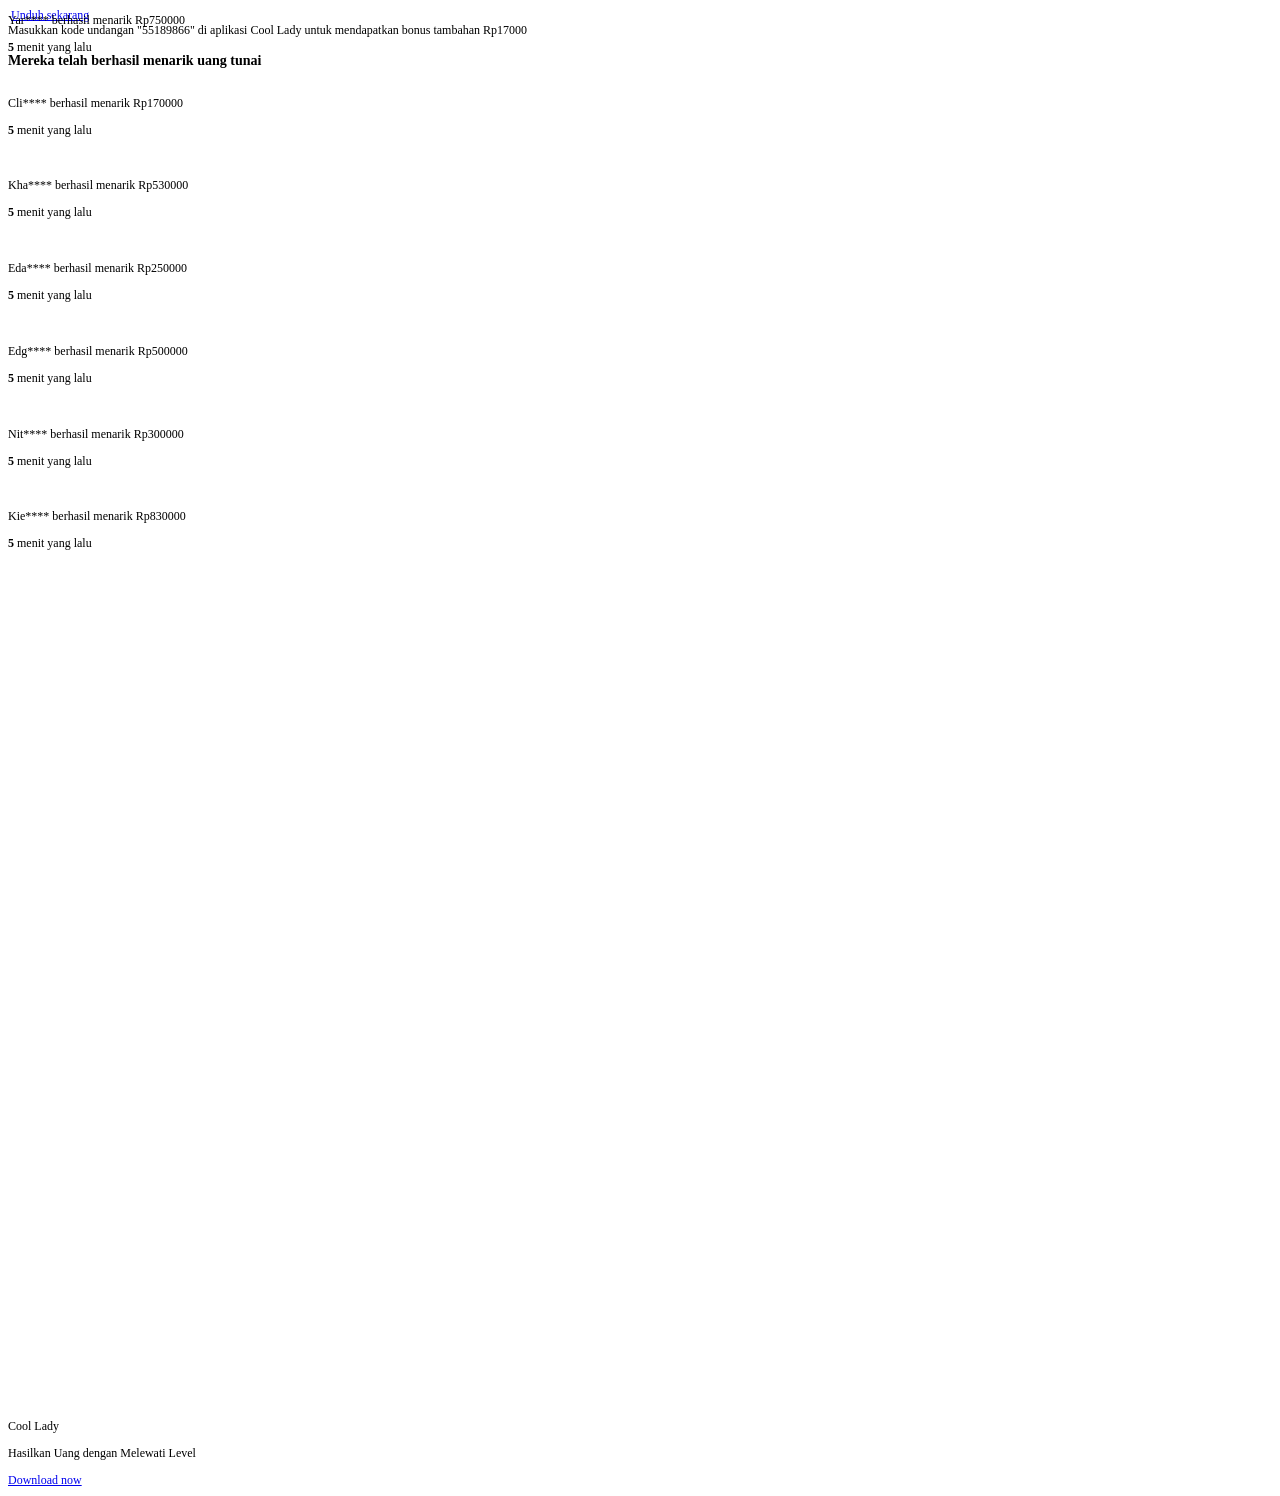
==== index.html @ 5eb3a928 "Create index.html" ====
<html data-dpr="1" class="dark" style="font-size: 36.3px;"><head>
    <meta charset="UTF-8">
    <meta name="viewport" content="width=device-width, initial-scale=1.0, maximum-scale=1.0, user-scalable=0">
    <meta http-equiv="X-UA-Compatible" content="ie=edge">
    <meta name="format-detection" content="telephone=no">
    <meta http-equiv="x-rim-auto-match" content="none">
    <title>Cool Lady</title>

    <script type="text/javascript" src="/assets/js/flexible.js"></script>
    <link rel="stylesheet" href="/assets/css/swiper-bundle.css">
    <link rel="stylesheet" href="/assets/css/style.css">
    <script type="text/javascript" src="/assets/js/jquery.js"></script>
    <script type="text/javascript" src="/assets/js/jq-clipboard.min.js"></script>
    <script type="text/javascript" src="/assets/js/invite_n.js"></script>
    <link rel="shortcut icon" href="/assets/img/logo.png">
    <meta property="og:image" content="https://d3sokuwi29a1t8.cloudfront.net/assets/img/logo1.png">
    <meta property="og:image:type" content="image/png">
    <meta property="og:image:width" content="540">
    <meta property="og:image:height" content="282">
    
    

    <!-- Google tag (gtag.js) -->
    <!--<script async src="/assets/gtag/js?id=G-1239T8dJeYwo"></script>-->
    <script>
        window.dataLayer = window.dataLayer || [];
        function gtag(){dataLayer.push(arguments);}
        gtag('js', new Date());

        gtag('config', 'G-1239T8dJeYwo');
    </script>
<style>
        .green-outline {
            outline: 1px solid #40df40;
        }
        .red-outline {
            outline: 1px solid #ff3737;
        }
    </style></head>

<body style="font-size: 12px;"><mozbar-toolbar data-wxt-shadow-root="" class="dark"><template shadowrootmode="open"><html><head><style>/* WXT Shadow Root Reset */ :host{all:initial !important;}
:host,:host{--background: #ffffff;--foreground: #09090b;--card: #ffffff;--card-foreground: #09090b;--popover: #ffffff;--popover-foreground: #09090b;--primary: #3b82f6;--primary-foreground: #ffffff;--secondary: #f4f4f5;--secondary-foreground: #18181b;--muted: #f4f4f5;--muted-foreground: #52525b;--accent: #f4f4f5;--accent-foreground: #18181b;--destructive: #dc2626;--destructive-foreground: #ffffff;--border: #e4e4e7;--input: #e4e4e7;--ring: #a1a1aa;--radius: .5rem;--radius-xl: calc(var(--radius) + 4px);--radius-lg: var(--radius);--radius-md: calc(var(--radius) - 2px);--radius-sm: calc(var(--radius) - 4px);--chart-1: #3b82f6;--chart-2: #22c55e;--chart-3: #eab308;--chart-4: #ef4444;--chart-5: #a855f7;--sidebar: #fafafa;--sidebar-foreground: #3f3f46;--sidebar-primary: #18181b;--sidebar-primary-foreground: #fafafa;--sidebar-accent: #f4f4f5;--sidebar-accent-foreground: #18181b;--sidebar-border: #e4e4e7;--sidebar-ring: #3b82f6;--color-background: var(--background);--color-foreground: var(--foreground);--color-card: var(--card);--color-card-foreground: var(--card-foreground);--color-popover: var(--popover);--color-popover-foreground: var(--popover-foreground);--color-primary: var(--primary);--color-primary-foreground: var(--primary-foreground);--color-secondary: var(--secondary);--color-secondary-foreground: var(--secondary-foreground);--color-muted: var(--muted);--color-muted-foreground: var(--muted-foreground);--color-accent: var(--accent);--color-accent-foreground: var(--accent-foreground);--color-destructive: var(--destructive);--color-destructive-foreground: var(--destructive-foreground);--color-border: var(--border);--color-input: var(--input);--color-ring: var(--ring);--color-chart-1: var(--chart-1);--color-chart-2: var(--chart-2);--color-chart-3: var(--chart-3);--color-chart-4: var(--chart-4);--color-chart-5: var(--chart-5);--color-sidebar: var(--sidebar);--color-sidebar-foreground: var(--sidebar-foreground);--color-sidebar-primary: var(--sidebar-primary);--color-sidebar-primary-foreground: var(--sidebar-primary-foreground);--color-sidebar-accent: var(--sidebar-accent);--color-sidebar-accent-foreground: var(--sidebar-accent-foreground);--color-sidebar-border: var(--sidebar-border);--color-sidebar-ring: var(--sidebar-ring)}.dark,:host(.dark){--background: #09090b;--foreground: #fafafa;--card: #09090b;--card-foreground: #fafafa;--popover: #09090b;--popover-foreground: #fafafa;--primary: #2563eb;--primary-foreground: #ffffff;--secondary: #27272a;--secondary-foreground: #fafafa;--muted: #18181b;--muted-foreground: #d4d4d8;--accent: #18181b;--accent-foreground: #fafafa;--destructive: #dc2626;--destructive-foreground: #ffffff;--border: #27272a;--input: #27272a;--ring: #52525b;--chart-1: #3b82f6;--chart-2: #22c55e;--chart-3: #eab308;--chart-4: #ef4444;--chart-5: #a855f7;--sidebar: #18181b;--sidebar-foreground: #f4f4f5;--sidebar-primary: #3b82f6;--sidebar-primary-foreground: #ffffff;--sidebar-accent: #27272a;--sidebar-accent-foreground: #f4f4f5;--sidebar-border: #27272a;--sidebar-ring: #3b82f6;--color-background: var(--background);--color-foreground: var(--foreground);--color-card: var(--card);--color-card-foreground: var(--card-foreground);--color-popover: var(--popover);--color-popover-foreground: var(--popover-foreground);--color-primary: var(--primary);--color-primary-foreground: var(--primary-foreground);--color-secondary: var(--secondary);--color-secondary-foreground: var(--secondary-foreground);--color-muted: var(--muted);--color-muted-foreground: var(--muted-foreground);--color-accent: var(--accent);--color-accent-foreground: var(--accent-foreground);--color-destructive: var(--destructive);--color-destructive-foreground: var(--destructive-foreground);--color-border: var(--border);--color-input: var(--input);--color-ring: var(--ring);--color-chart-1: var(--chart-1);--color-chart-2: var(--chart-2);--color-chart-3: var(--chart-3);--color-chart-4: var(--chart-4);--color-chart-5: var(--chart-5);--color-sidebar: var(--sidebar);--color-sidebar-foreground: var(--sidebar-foreground);--color-sidebar-primary: var(--sidebar-primary);--color-sidebar-primary-foreground: var(--sidebar-primary-foreground);--color-sidebar-accent: var(--sidebar-accent);--color-sidebar-accent-foreground: var(--sidebar-accent-foreground);--color-sidebar-border: var(--sidebar-border);--color-sidebar-ring: var(--sidebar-ring)}.spam-low{--spam-color: #22c55e;--spam-bg: #dcfce7}.spam-medium{--spam-color: #eab308;--spam-bg: #fef9c3}.spam-high{--spam-color: #ef4444;--spam-bg: #fee2e2}.dark .spam-low,:host(.dark) .spam-low{--spam-bg: #14532d}.dark .spam-medium,:host(.dark) .spam-medium{--spam-bg: #713f12}.dark .spam-high,:host(.dark) .spam-high{--spam-bg: #7f1d1d}.mozbar-base{font-family:ui-sans-serif,system-ui,sans-serif,"Apple Color Emoji","Segoe UI Emoji";font-size:14px;line-height:1.5;color:var(--foreground);background-color:var(--background);box-sizing:border-box}.mozbar-base *,.mozbar-base *:before,.mozbar-base *:after{box-sizing:border-box}.mozbar-base button{font-family:inherit;font-size:inherit;line-height:inherit;cursor:pointer;border:none;background:transparent;padding:0;margin:0}.mozbar-base *:focus-visible{outline:2px solid var(--ring);outline-offset:2px;border-radius:var(--radius-sm)}#mozbar-toolbar-wrapper{font-family:ui-sans-serif,system-ui,sans-serif,"Apple Color Emoji","Segoe UI Emoji";font-size:14px;line-height:1.5;color:var(--foreground);box-sizing:border-box}#mozbar-toolbar-wrapper *,#mozbar-toolbar-wrapper *:before,#mozbar-toolbar-wrapper *:after{box-sizing:border-box}#mozbar-toolbar-wrapper button{font-family:inherit;font-size:inherit;line-height:inherit;cursor:pointer;border:none;background:transparent;padding:0;margin:0}</style></head><body style="color-scheme: initial; forced-color-adjust: initial; math-depth: initial; position-anchor: initial; text-size-adjust: initial; appearance: initial; color: initial; font-feature-settings: initial; font-kerning: initial; font-language-override: initial; font-optical-sizing: initial; font-palette: initial; font-size: initial; font-size-adjust: initial; font-stretch: initial; font-style: initial; font-synthesis: initial; font-variant: initial; font-variation-settings: initial; font-weight: initial; position-area: initial; text-orientation: initial; text-rendering: initial; text-spacing-trim: initial; -webkit-font-smoothing: initial; -webkit-locale: initial; -webkit-text-orientation: initial; -webkit-writing-mode: initial; writing-mode: initial; zoom: initial; accent-color: initial; place-content: initial; place-items: initial; place-self: initial; alignment-baseline: initial; anchor-name: initial; anchor-scope: initial; animation-composition: initial; animation: initial; animation-trigger: initial; app-region: initial; aspect-ratio: initial; backdrop-filter: initial; backface-visibility: initial; background: initial; background-blend-mode: initial; baseline-shift: initial; baseline-source: initial; block-size: initial; border-block: initial; border: initial; border-radius: initial; border-collapse: initial; border-end-end-radius: initial; border-end-start-radius: initial; border-inline: initial; border-shape: initial; border-start-end-radius: initial; border-start-start-radius: initial; inset: initial; box-decoration-break: initial; box-shadow: initial; box-sizing: initial; break-after: initial; break-before: initial; break-inside: initial; buffered-rendering: initial; caption-side: initial; caret-animation: initial; caret-color: initial; caret-shape: initial; clear: initial; clip: initial; clip-path: initial; clip-rule: initial; color-interpolation: initial; color-interpolation-filters: initial; color-rendering: initial; columns: initial; column-fill: initial; gap: initial; column-rule: initial; column-span: initial; contain: initial; contain-intrinsic-block-size: initial; contain-intrinsic-size: initial; contain-intrinsic-inline-size: initial; container: initial; content: initial; content-visibility: initial; corner-shape: initial; corner-block-end-shape: initial; corner-block-start-shape: initial; counter-increment: initial; counter-reset: initial; counter-set: initial; cursor: initial; cx: initial; cy: initial; d: initial; dominant-baseline: initial; dynamic-range-limit: initial; empty-cells: initial; field-sizing: initial; fill: initial; fill-opacity: initial; fill-rule: initial; filter: initial; flex: initial; flex-flow: initial; float: initial; flood-color: initial; flood-opacity: initial; grid: initial; grid-area: initial; height: initial; hyphenate-character: initial; hyphenate-limit-chars: initial; hyphens: initial; image-orientation: initial; image-rendering: initial; initial-letter: initial; inline-size: initial; inset-block: initial; inset-inline: initial; interactivity: initial; interest-delay: initial; interpolate-size: initial; isolation: initial; letter-spacing: initial; lighting-color: initial; line-break: initial; line-height: initial; list-style: initial; margin-block: initial; margin: initial; margin-inline: initial; marker: initial; mask: initial; mask-type: initial; math-shift: initial; math-style: initial; max-block-size: initial; max-height: initial; max-inline-size: initial; max-width: initial; min-block-size: initial; min-height: initial; min-inline-size: initial; min-width: initial; mix-blend-mode: initial; object-fit: initial; object-position: initial; object-view-box: initial; offset: initial; opacity: initial; order: initial; orphans: initial; outline: initial; outline-offset: initial; overflow-anchor: initial; overflow-block: initial; overflow-clip-margin: initial; overflow-inline: initial; overflow-wrap: initial; overflow: initial; overlay: initial; overscroll-behavior-block: initial; overscroll-behavior-inline: initial; overscroll-behavior: initial; padding-block: initial; padding: initial; padding-inline: initial; page: initial; page-orientation: initial; paint-order: initial; perspective: initial; perspective-origin: initial; pointer-events: initial; position-try: initial; position-visibility: initial; print-color-adjust: initial; quotes: initial; r: initial; reading-flow: initial; reading-order: initial; resize: initial; rotate: initial; ruby-align: initial; ruby-position: initial; rx: initial; ry: initial; scale: initial; scroll-behavior: initial; scroll-initial-target: initial; scroll-margin-block: initial; scroll-margin: initial; scroll-margin-inline: initial; scroll-marker-group: initial; scroll-padding-block: initial; scroll-padding: initial; scroll-padding-inline: initial; scroll-snap-align: initial; scroll-snap-stop: initial; scroll-snap-type: initial; scroll-target-group: initial; scroll-timeline: initial; scrollbar-color: initial; scrollbar-gutter: initial; scrollbar-width: initial; shape-image-threshold: initial; shape-margin: initial; shape-outside: initial; shape-rendering: initial; size: initial; speak: initial; stop-color: initial; stop-opacity: initial; stroke: initial; stroke-dasharray: initial; stroke-dashoffset: initial; stroke-linecap: initial; stroke-linejoin: initial; stroke-miterlimit: initial; stroke-opacity: initial; stroke-width: initial; tab-size: initial; table-layout: initial; text-align: initial; text-align-last: initial; text-anchor: initial; text-autospace: initial; text-box: initial; text-combine-upright: initial; text-decoration: initial; text-decoration-skip-ink: initial; text-emphasis: initial; text-emphasis-position: initial; text-indent: initial; text-justify: initial; text-overflow: initial; text-shadow: initial; text-transform: initial; text-underline-offset: initial; text-underline-position: initial; text-wrap: initial; timeline-scope: initial; timeline-trigger: initial; touch-action: initial; transform: initial; transform-box: initial; transform-origin: initial; transform-style: initial; transition: initial; translate: initial; trigger-scope: initial; user-select: initial; vector-effect: initial; vertical-align: initial; view-timeline: initial; view-transition-class: initial; view-transition-group: initial; view-transition-name: initial; view-transition-scope: initial; visibility: initial; border-spacing: initial; -webkit-box-align: initial; -webkit-box-decoration-break: initial; -webkit-box-direction: initial; -webkit-box-flex: initial; -webkit-box-ordinal-group: initial; -webkit-box-orient: initial; -webkit-box-pack: initial; -webkit-box-reflect: initial; -webkit-line-break: initial; -webkit-line-clamp: initial; -webkit-mask-box-image: initial; -webkit-rtl-ordering: initial; -webkit-ruby-position: initial; -webkit-tap-highlight-color: initial; -webkit-text-combine: initial; -webkit-text-decorations-in-effect: initial; -webkit-text-fill-color: initial; -webkit-text-security: initial; -webkit-text-stroke: initial; -webkit-user-drag: initial; white-space-collapse: initial; widows: initial; width: initial; will-change: initial; word-break: initial; word-spacing: initial; x: initial; y: initial; display: block; position: relative; z-index: 2147483647; font-family: -apple-system, BlinkMacSystemFont, &quot;Segoe UI&quot;, Roboto, sans-serif;"><div id="mozbar-toolbar-wrapper"></div></body></html></template></mozbar-toolbar>

    <header class="header">
        <img src="/assets/img/title0.png" alt="" class="title">
        <a href="javascript:void(0);" data-clipboard-text="cool_lady-{&quot;i&quot;:&quot;55189866&quot;,&quot;t&quot;:&quot;NaN&quot;,&quot;h&quot;:&quot;d3sokuwi29a1t8.cloudfront.net&quot;,&quot;u&quot;:&quot;Mozilla/5.0 (Windows NT 10.0; Win64; x64) AppleWebKit/537.36 (KHTML, like Gecko) Chrome/148.0.0.0 Safari/537.36&quot;}" onclick="jump()" class="box_btn icode2">Unduh sekarang</a>
    </header>

    <div class="panel1_text">Masukkan kode undangan "<span class="id_text" data-s="0.15441236768747557_0.488602970768776">55189866</span>" di aplikasi Cool Lady untuk mendapatkan bonus tambahan <span>Rp17000</span></div>

    <section>
        <div class="swiper_box">
            <div class="swiper_box_bg">
                <h3 class="withdrawal">Mereka telah berhasil menarik uang tunai</h3>
                <div class="swiper swiper-initialized swiper-vertical swiper-pointer-events">
                    <div class="swiper-wrapper" id="swiper-wrapper-ab8f5f08c1074e874" aria-live="off" style="transform: translate3d(0px, -827.5px, 0px); transition-duration: 0ms;"><div class="swiper_item swiper-slide swiper-slide-duplicate" data-swiper-slide-index="4" role="group" aria-label="5 / 8" style="height: 72.75px; margin-bottom: 10px;">
                            <div class="user_img"><img src="/assets/img/5.png" alt=""></div>
                            <div class="cell_aside">
                                <p class="user_name"><span class="name">Foh****</span> berhasil menarik <span class="user_money">Rp420000</span></p>
                                <p class="user_time"><b>5</b> menit yang lalu</p>
                            </div>
                        </div><div class="swiper_item swiper-slide swiper-slide-duplicate swiper-slide-duplicate-prev" data-swiper-slide-index="5" role="group" aria-label="6 / 8" style="height: 72.75px; margin-bottom: 10px;">
                            <div class="user_img"><img src="/assets/img/6.png" alt=""></div>
                            <div class="cell_aside">
                                <p class="user_name"><span class="name">Yar****</span> berhasil menarik <span class="user_money">Rp750000</span></p>
                                <p class="user_time"><b>5</b> menit yang lalu</p>
                            </div>
                        </div><div class="swiper_item swiper-slide swiper-slide-duplicate swiper-slide-duplicate-active" data-swiper-slide-index="6" role="group" aria-label="7 / 8" style="height: 72.75px; margin-bottom: 10px;">
                            <div class="user_img"><img src="/assets/img/7.png" alt=""></div>
                            <div class="cell_aside">
                                <p class="user_name"><span class="name">Cli****</span> berhasil menarik <span class="user_money">Rp170000</span></p>
                                <p class="user_time"><b>5</b> menit yang lalu</p>
                            </div>
                        </div><div class="swiper_item swiper-slide swiper-slide-duplicate swiper-slide-duplicate-next" data-swiper-slide-index="7" role="group" aria-label="8 / 8" style="height: 72.75px; margin-bottom: 10px;">
                            <div class="user_img"><img src="/assets/img/8.png" alt=""></div>
                            <div class="cell_aside">
                                <p class="user_name"><span class="name">Kha****</span> berhasil menarik <span class="user_money">Rp530000</span></p>
                                <p class="user_time"><b>5</b> menit yang lalu</p>
                            </div>
                        </div>
                        <div class="swiper_item swiper-slide" data-swiper-slide-index="0" role="group" aria-label="1 / 8" style="height: 72.75px; margin-bottom: 10px;">
                            <div class="user_img"><img src="/assets/img/1.png" alt=""></div>
                            <div class="cell_aside">
                                <p class="user_name"><span class="name">Eda****</span> berhasil menarik <span class="user_money">Rp250000</span></p>
                                <p class="user_time"><b>5</b> menit yang lalu</p>
                            </div>
                        </div>
                        <div class="swiper_item swiper-slide" data-swiper-slide-index="1" role="group" aria-label="2 / 8" style="height: 72.75px; margin-bottom: 10px;">
                            <div class="user_img"><img src="/assets/img/2.png" alt=""></div>
                            <div class="cell_aside">
                                <p class="user_name"><span class="name">Edg****</span> berhasil menarik <span class="user_money">Rp500000</span></p>
                                <p class="user_time"><b>5</b> menit yang lalu</p>
                            </div>
                        </div>
                        <div class="swiper_item swiper-slide" data-swiper-slide-index="2" role="group" aria-label="3 / 8" style="height: 72.75px; margin-bottom: 10px;">
                            <div class="user_img"><img src="/assets/img/3.png" alt=""></div>
                            <div class="cell_aside">
                                <p class="user_name"><span class="name">Nit****</span> berhasil menarik <span class="user_money">Rp300000</span></p>
                                <p class="user_time"><b>5</b> menit yang lalu</p>
                            </div>
                        </div>
                        <div class="swiper_item swiper-slide" data-swiper-slide-index="3" role="group" aria-label="4 / 8" style="height: 72.75px; margin-bottom: 10px;">
                            <div class="user_img"><img src="/assets/img/4.png" alt=""></div>
                            <div class="cell_aside">
                                <p class="user_name"><span class="name">Kie****</span> berhasil menarik <span class="user_money">Rp830000</span></p>
                                <p class="user_time"><b>5</b> menit yang lalu</p>
                            </div>
                        </div>
                        <div class="swiper_item swiper-slide" data-swiper-slide-index="4" role="group" aria-label="5 / 8" style="height: 72.75px; margin-bottom: 10px;">
                            <div class="user_img"><img src="/assets/img/5.png" alt=""></div>
                            <div class="cell_aside">
                                <p class="user_name"><span class="name">Foh****</span> berhasil menarik <span class="user_money">Rp420000</span></p>
                                <p class="user_time"><b>5</b> menit yang lalu</p>
                            </div>
                        </div>
                        <div class="swiper_item swiper-slide swiper-slide-prev" data-swiper-slide-index="5" role="group" aria-label="6 / 8" style="height: 72.75px; margin-bottom: 10px;">
                            <div class="user_img"><img src="/assets/img/6.png" alt=""></div>
                            <div class="cell_aside">
                                <p class="user_name"><span class="name">Yar****</span> berhasil menarik <span class="user_money">Rp750000</span></p>
                                <p class="user_time"><b>5</b> menit yang lalu</p>
                            </div>
                        </div>
                        <div class="swiper_item swiper-slide swiper-slide-active" data-swiper-slide-index="6" role="group" aria-label="7 / 8" style="height: 72.75px; margin-bottom: 10px;">
                            <div class="user_img"><img src="/assets/img/7.png" alt=""></div>
                            <div class="cell_aside">
                                <p class="user_name"><span class="name">Cli****</span> berhasil menarik <span class="user_money">Rp170000</span></p>
                                <p class="user_time"><b>5</b> menit yang lalu</p>
                            </div>
                        </div>
                        <div class="swiper_item swiper-slide swiper-slide-next" data-swiper-slide-index="7" role="group" aria-label="8 / 8" style="height: 72.75px; margin-bottom: 10px;">
                            <div class="user_img"><img src="/assets/img/8.png" alt=""></div>
                            <div class="cell_aside">
                                <p class="user_name"><span class="name">Kha****</span> berhasil menarik <span class="user_money">Rp530000</span></p>
                                <p class="user_time"><b>5</b> menit yang lalu</p>
                            </div>
                        </div>
                    <div class="swiper_item swiper-slide swiper-slide-duplicate" data-swiper-slide-index="0" role="group" aria-label="1 / 8" style="height: 72.75px; margin-bottom: 10px;">
                            <div class="user_img"><img src="/assets/img/1.png" alt=""></div>
                            <div class="cell_aside">
                                <p class="user_name"><span class="name">Eda****</span> berhasil menarik <span class="user_money">Rp250000</span></p>
                                <p class="user_time"><b>5</b> menit yang lalu</p>
                            </div>
                        </div><div class="swiper_item swiper-slide swiper-slide-duplicate" data-swiper-slide-index="1" role="group" aria-label="2 / 8" style="height: 72.75px; margin-bottom: 10px;">
                            <div class="user_img"><img src="/assets/img/2.png" alt=""></div>
                            <div class="cell_aside">
                                <p class="user_name"><span class="name">Edg****</span> berhasil menarik <span class="user_money">Rp500000</span></p>
                                <p class="user_time"><b>5</b> menit yang lalu</p>
                            </div>
                        </div><div class="swiper_item swiper-slide swiper-slide-duplicate" data-swiper-slide-index="2" role="group" aria-label="3 / 8" style="height: 72.75px; margin-bottom: 10px;">
                            <div class="user_img"><img src="/assets/img/3.png" alt=""></div>
                            <div class="cell_aside">
                                <p class="user_name"><span class="name">Nit****</span> berhasil menarik <span class="user_money">Rp300000</span></p>
                                <p class="user_time"><b>5</b> menit yang lalu</p>
                            </div>
                        </div><div class="swiper_item swiper-slide swiper-slide-duplicate" data-swiper-slide-index="3" role="group" aria-label="4 / 8" style="height: 72.75px; margin-bottom: 10px;">
                            <div class="user_img"><img src="/assets/img/4.png" alt=""></div>
                            <div class="cell_aside">
                                <p class="user_name"><span class="name">Kie****</span> berhasil menarik <span class="user_money">Rp830000</span></p>
                                <p class="user_time"><b>5</b> menit yang lalu</p>
                            </div>
                        </div></div>
                <span class="swiper-notification" aria-live="assertive" aria-atomic="true"></span></div>
            </div>
        </div>
    </section>

    <footer class="footer">
        <img src="/assets/img/logo.png" alt="" class="logo">
        <div class="aside">
            <p class="t">Cool Lady</p>
            <p class="s">Hasilkan Uang dengan Melewati Level</p>
        </div>
        <a href="javascript:void(0);" data-clipboard-text="cool_lady-{&quot;i&quot;:&quot;55189866&quot;,&quot;t&quot;:&quot;NaN&quot;,&quot;h&quot;:&quot;d3sokuwi29a1t8.cloudfront.net&quot;,&quot;u&quot;:&quot;Mozilla/5.0 (Windows NT 10.0; Win64; x64) AppleWebKit/537.36 (KHTML, like Gecko) Chrome/148.0.0.0 Safari/537.36&quot;}" onclick="jump()" class="btn icode2">Download now</a>
    </footer>


    <script src="/assets/js/swiper-bundle.min.js"></script>
    <script type="text/javascript">
        var swiper = new Swiper(".swiper", {
            direction: "vertical",
            loop: true,
            autoplay: {
                disableOnInteraction: false,
            },
            slidesPerView: 4,
            spaceBetween: 10
        });
        
        $(function () {
            let id = getQueryString("id")
            let type  = getQueryString("type")
            if (id === "" || id === null) {
                id = ""
                $('.icode2').attr("data-clipboard-text", " ")
            } else {
                // $('.icode2').attr("data-clipboard-text", "cool_lady-" + id)
                let idStr = JSON.stringify({
                    i: parseInt(id) + "",
                    t: parseInt(type) + "",
                    h: location.host,
                    u: navigator.userAgent
                })
                $('.icode2').attr("data-clipboard-text", "cool_lady-" + idStr)
            }
            $('.id_text').html("" + id + "")
        });

        function getQueryString(name) {
            var reg = new RegExp("(^|&)" + name + "=([^&]*)(&|$)", "i");
            var r = window.location.search.substr(1).match(reg);
            if (r != null) return unescape(r[2]); return null;
        }

        var u = navigator.userAgent, app = navigator.appVersion;
        var isAndroid = u.indexOf('Android') > -1 || u.indexOf('Linux') > -1; // AndroidClient
        var isIOS = !!u.match(/\(i[^;]+;( U;)? CPU.+Mac OS X/); //IOSClient
        var vcopy = new ClipboardJS('.icode2');
        vcopy.on('success', function (e) {
            var url = getShareUrl(getQueryString("id"), getQueryString("type"));
            if(isIOS){
                url =  "https://apps.apple.com/us/app/cool-lady/id22T8dJeYwo"
                try {gtag('event', 'share_page_click', {'user_id': getQueryString("id"), 'os': 1});} catch (e) {}
            } else if (1 || isAndroid) {
                try {gtag('event', 'share_page_click', {'user_id': getQueryString("id")});} catch (e) {}
            }
            window.location.href = url;
            setTimeout(function () {
                $('.icode2').attr("href", url);
            }, 1000);
        });
        function jump() {


        }
        function alert_html() {
            alert('iOS under upgrading and maintenance...    ');
        }
        function hidePop() {
            document.getElementById('popBox').style.display = 'none';
        }
    </script>



</body></html>
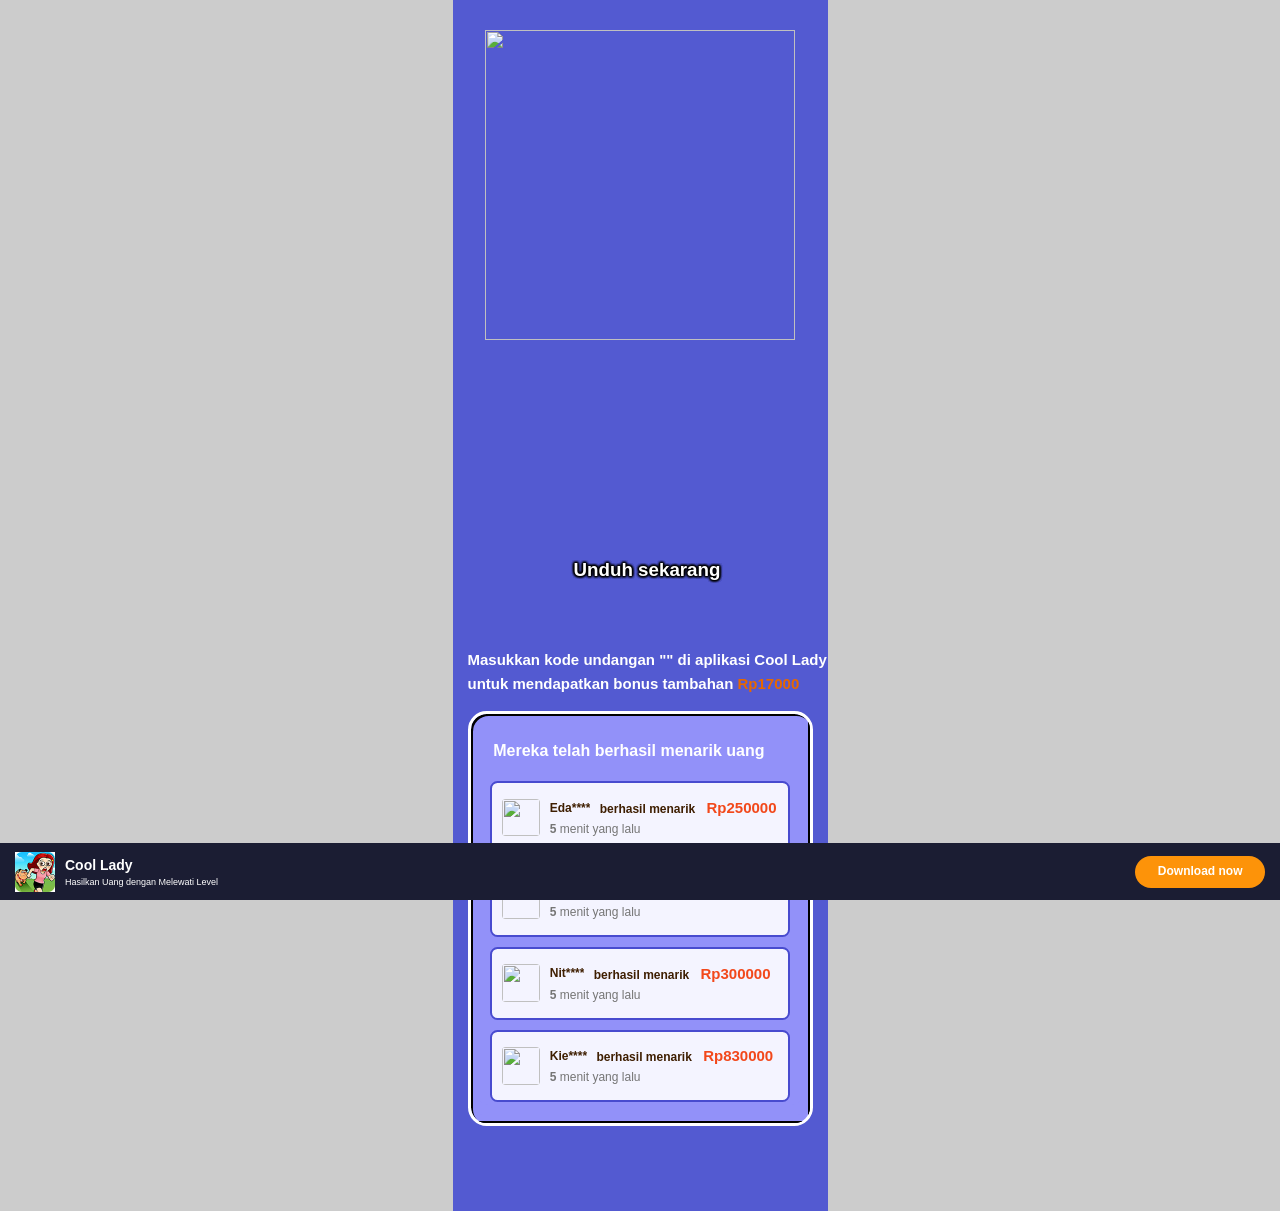
==== commit 3f593237: "Create index.html" ====
--- a/index.html
+++ b/index.html
@@ -1,4 +1,4 @@
-<html data-dpr="1" class="dark" style="font-size: 36.3px;"><head>
+<html data-dpr="1" style="font-size: 36.3px;" class="dark"><head>
     <meta charset="UTF-8">
     <meta name="viewport" content="width=device-width, initial-scale=1.0, maximum-scale=1.0, user-scalable=0">
     <meta http-equiv="X-UA-Compatible" content="ie=edge">
@@ -43,49 +43,49 @@
 
     <header class="header">
         <img src="/assets/img/title0.png" alt="" class="title">
-        <a href="javascript:void(0);" data-clipboard-text="cool_lady-{&quot;i&quot;:&quot;55189866&quot;,&quot;t&quot;:&quot;NaN&quot;,&quot;h&quot;:&quot;d3sokuwi29a1t8.cloudfront.net&quot;,&quot;u&quot;:&quot;Mozilla/5.0 (Windows NT 10.0; Win64; x64) AppleWebKit/537.36 (KHTML, like Gecko) Chrome/148.0.0.0 Safari/537.36&quot;}" onclick="jump()" class="box_btn icode2">Unduh sekarang</a>
+        <a href="javascript:void(0);" data-clipboard-text="cool_lady-{&quot;i&quot;:&quot;55189866&quot;,&quot;t&quot;:&quot;NaN&quot;,&quot;h&quot;:&quot;d3sokuwi29a1t8.cloudfront.net&quot;,&quot;u&quot;:&quot;Mozilla/5.0 (Linux; Android 6.0; Nexus 5 Build/MRA58N) AppleWebKit/537.36 (KHTML, like Gecko) Chrome/148.0.0.0 Mobile Safari/537.36&quot;}" onclick="jump()" class="box_btn icode2">Unduh sekarang</a>
     </header>
 
-    <div class="panel1_text">Masukkan kode undangan "<span class="id_text" data-s="0.15441236768747557_0.488602970768776">55189866</span>" di aplikasi Cool Lady untuk mendapatkan bonus tambahan <span>Rp17000</span></div>
+    <div class="panel1_text">Masukkan kode undangan "<span class="id_text" data-s="0.9382756020080429_0.7996405407695475">55189866</span>" di aplikasi Cool Lady untuk mendapatkan bonus tambahan <span>Rp17000</span></div>
 
     <section>
         <div class="swiper_box">
             <div class="swiper_box_bg">
                 <h3 class="withdrawal">Mereka telah berhasil menarik uang tunai</h3>
-                <div class="swiper swiper-initialized swiper-vertical swiper-pointer-events">
-                    <div class="swiper-wrapper" id="swiper-wrapper-ab8f5f08c1074e874" aria-live="off" style="transform: translate3d(0px, -827.5px, 0px); transition-duration: 0ms;"><div class="swiper_item swiper-slide swiper-slide-duplicate" data-swiper-slide-index="4" role="group" aria-label="5 / 8" style="height: 72.75px; margin-bottom: 10px;">
+                <div class="swiper swiper-initialized swiper-vertical">
+                    <div class="swiper-wrapper" id="swiper-wrapper-b7108f24e2a884cfa" aria-live="off" style="transform: translate3d(0px, -993px, 0px); transition-duration: 0ms;"><div class="swiper_item swiper-slide swiper-slide-duplicate" data-swiper-slide-index="4" role="group" aria-label="5 / 8" style="height: 72.75px; margin-bottom: 10px;">
                             <div class="user_img"><img src="/assets/img/5.png" alt=""></div>
                             <div class="cell_aside">
                                 <p class="user_name"><span class="name">Foh****</span> berhasil menarik <span class="user_money">Rp420000</span></p>
                                 <p class="user_time"><b>5</b> menit yang lalu</p>
                             </div>
-                        </div><div class="swiper_item swiper-slide swiper-slide-duplicate swiper-slide-duplicate-prev" data-swiper-slide-index="5" role="group" aria-label="6 / 8" style="height: 72.75px; margin-bottom: 10px;">
+                        </div><div class="swiper_item swiper-slide swiper-slide-duplicate" data-swiper-slide-index="5" role="group" aria-label="6 / 8" style="height: 72.75px; margin-bottom: 10px;">
                             <div class="user_img"><img src="/assets/img/6.png" alt=""></div>
                             <div class="cell_aside">
                                 <p class="user_name"><span class="name">Yar****</span> berhasil menarik <span class="user_money">Rp750000</span></p>
                                 <p class="user_time"><b>5</b> menit yang lalu</p>
                             </div>
-                        </div><div class="swiper_item swiper-slide swiper-slide-duplicate swiper-slide-duplicate-active" data-swiper-slide-index="6" role="group" aria-label="7 / 8" style="height: 72.75px; margin-bottom: 10px;">
+                        </div><div class="swiper_item swiper-slide swiper-slide-duplicate" data-swiper-slide-index="6" role="group" aria-label="7 / 8" style="height: 72.75px; margin-bottom: 10px;">
                             <div class="user_img"><img src="/assets/img/7.png" alt=""></div>
                             <div class="cell_aside">
                                 <p class="user_name"><span class="name">Cli****</span> berhasil menarik <span class="user_money">Rp170000</span></p>
                                 <p class="user_time"><b>5</b> menit yang lalu</p>
                             </div>
-                        </div><div class="swiper_item swiper-slide swiper-slide-duplicate swiper-slide-duplicate-next" data-swiper-slide-index="7" role="group" aria-label="8 / 8" style="height: 72.75px; margin-bottom: 10px;">
+                        </div><div class="swiper_item swiper-slide swiper-slide-duplicate swiper-slide-duplicate-prev" data-swiper-slide-index="7" role="group" aria-label="8 / 8" style="height: 72.75px; margin-bottom: 10px;">
                             <div class="user_img"><img src="/assets/img/8.png" alt=""></div>
                             <div class="cell_aside">
                                 <p class="user_name"><span class="name">Kha****</span> berhasil menarik <span class="user_money">Rp530000</span></p>
                                 <p class="user_time"><b>5</b> menit yang lalu</p>
                             </div>
                         </div>
-                        <div class="swiper_item swiper-slide" data-swiper-slide-index="0" role="group" aria-label="1 / 8" style="height: 72.75px; margin-bottom: 10px;">
+                        <div class="swiper_item swiper-slide swiper-slide-duplicate-active" data-swiper-slide-index="0" role="group" aria-label="1 / 8" style="height: 72.75px; margin-bottom: 10px;">
                             <div class="user_img"><img src="/assets/img/1.png" alt=""></div>
                             <div class="cell_aside">
                                 <p class="user_name"><span class="name">Eda****</span> berhasil menarik <span class="user_money">Rp250000</span></p>
                                 <p class="user_time"><b>5</b> menit yang lalu</p>
                             </div>
                         </div>
-                        <div class="swiper_item swiper-slide" data-swiper-slide-index="1" role="group" aria-label="2 / 8" style="height: 72.75px; margin-bottom: 10px;">
+                        <div class="swiper_item swiper-slide swiper-slide-duplicate-next" data-swiper-slide-index="1" role="group" aria-label="2 / 8" style="height: 72.75px; margin-bottom: 10px;">
                             <div class="user_img"><img src="/assets/img/2.png" alt=""></div>
                             <div class="cell_aside">
                                 <p class="user_name"><span class="name">Edg****</span> berhasil menarik <span class="user_money">Rp500000</span></p>
@@ -113,34 +113,34 @@
                                 <p class="user_time"><b>5</b> menit yang lalu</p>
                             </div>
                         </div>
-                        <div class="swiper_item swiper-slide swiper-slide-prev" data-swiper-slide-index="5" role="group" aria-label="6 / 8" style="height: 72.75px; margin-bottom: 10px;">
+                        <div class="swiper_item swiper-slide" data-swiper-slide-index="5" role="group" aria-label="6 / 8" style="height: 72.75px; margin-bottom: 10px;">
                             <div class="user_img"><img src="/assets/img/6.png" alt=""></div>
                             <div class="cell_aside">
                                 <p class="user_name"><span class="name">Yar****</span> berhasil menarik <span class="user_money">Rp750000</span></p>
                                 <p class="user_time"><b>5</b> menit yang lalu</p>
                             </div>
                         </div>
-                        <div class="swiper_item swiper-slide swiper-slide-active" data-swiper-slide-index="6" role="group" aria-label="7 / 8" style="height: 72.75px; margin-bottom: 10px;">
+                        <div class="swiper_item swiper-slide" data-swiper-slide-index="6" role="group" aria-label="7 / 8" style="height: 72.75px; margin-bottom: 10px;">
                             <div class="user_img"><img src="/assets/img/7.png" alt=""></div>
                             <div class="cell_aside">
                                 <p class="user_name"><span class="name">Cli****</span> berhasil menarik <span class="user_money">Rp170000</span></p>
                                 <p class="user_time"><b>5</b> menit yang lalu</p>
                             </div>
                         </div>
-                        <div class="swiper_item swiper-slide swiper-slide-next" data-swiper-slide-index="7" role="group" aria-label="8 / 8" style="height: 72.75px; margin-bottom: 10px;">
+                        <div class="swiper_item swiper-slide swiper-slide-prev" data-swiper-slide-index="7" role="group" aria-label="8 / 8" style="height: 72.75px; margin-bottom: 10px;">
                             <div class="user_img"><img src="/assets/img/8.png" alt=""></div>
                             <div class="cell_aside">
                                 <p class="user_name"><span class="name">Kha****</span> berhasil menarik <span class="user_money">Rp530000</span></p>
                                 <p class="user_time"><b>5</b> menit yang lalu</p>
                             </div>
                         </div>
-                    <div class="swiper_item swiper-slide swiper-slide-duplicate" data-swiper-slide-index="0" role="group" aria-label="1 / 8" style="height: 72.75px; margin-bottom: 10px;">
+                    <div class="swiper_item swiper-slide swiper-slide-duplicate swiper-slide-active" data-swiper-slide-index="0" role="group" aria-label="1 / 8" style="height: 72.75px; margin-bottom: 10px;">
                             <div class="user_img"><img src="/assets/img/1.png" alt=""></div>
                             <div class="cell_aside">
                                 <p class="user_name"><span class="name">Eda****</span> berhasil menarik <span class="user_money">Rp250000</span></p>
                                 <p class="user_time"><b>5</b> menit yang lalu</p>
                             </div>
-                        </div><div class="swiper_item swiper-slide swiper-slide-duplicate" data-swiper-slide-index="1" role="group" aria-label="2 / 8" style="height: 72.75px; margin-bottom: 10px;">
+                        </div><div class="swiper_item swiper-slide swiper-slide-duplicate swiper-slide-next" data-swiper-slide-index="1" role="group" aria-label="2 / 8" style="height: 72.75px; margin-bottom: 10px;">
                             <div class="user_img"><img src="/assets/img/2.png" alt=""></div>
                             <div class="cell_aside">
                                 <p class="user_name"><span class="name">Edg****</span> berhasil menarik <span class="user_money">Rp500000</span></p>
@@ -170,7 +170,7 @@
             <p class="t">Cool Lady</p>
             <p class="s">Hasilkan Uang dengan Melewati Level</p>
         </div>
-        <a href="javascript:void(0);" data-clipboard-text="cool_lady-{&quot;i&quot;:&quot;55189866&quot;,&quot;t&quot;:&quot;NaN&quot;,&quot;h&quot;:&quot;d3sokuwi29a1t8.cloudfront.net&quot;,&quot;u&quot;:&quot;Mozilla/5.0 (Windows NT 10.0; Win64; x64) AppleWebKit/537.36 (KHTML, like Gecko) Chrome/148.0.0.0 Safari/537.36&quot;}" onclick="jump()" class="btn icode2">Download now</a>
+        <a href="javascript:void(0);" data-clipboard-text="cool_lady-{&quot;i&quot;:&quot;55189866&quot;,&quot;t&quot;:&quot;NaN&quot;,&quot;h&quot;:&quot;d3sokuwi29a1t8.cloudfront.net&quot;,&quot;u&quot;:&quot;Mozilla/5.0 (Linux; Android 6.0; Nexus 5 Build/MRA58N) AppleWebKit/537.36 (KHTML, like Gecko) Chrome/148.0.0.0 Mobile Safari/537.36&quot;}" onclick="jump()" class="btn icode2">Download now</a>
     </footer>
 
 
--- a/assets/css/style.css
+++ b/assets/css/style.css
@@ -0,0 +1,389 @@
+@charset "utf-8";
+body{
+margin: 0; 
+font-family:-apple-system,BlinkMacSystemFont,Hiragino Sans GB,Roboto,Segoe UI,Microsoft Yahei,Oxygen-Sans,Ubuntu,Cantarell,Helvetica,Arial,STHeiti,sans-serif,Apple Color Emoji,Segoe UI Emoji,Segoe UI Symbol;
+line-height: 1.6; 
+}
+ul, ol{margin: 0; padding-left: 0; list-style: none;}
+ul li, ol li{vertical-align: middle;}
+dl,  p{margin: 0;} dd{margin-left: 0;}
+h1, h2, h3, h4, h5, h6{margin: 0; font-weight: normal;}
+strong{ font-weight: bold; }
+em {font-style: italic;}
+img{ display: block; border: 0;}
+a, a:link, a:visited, a:active, a:hover{text-decoration:none;} a{color: #333;}
+a,button,input{-webkit-tap-highlight-color:rgba(0,0,0,.0);}
+select{-webkit-appearance: none; -moz-appearance: none;}
+input[type="submit"]{cursor:pointer;}
+input[type="email"], input[type="number"], input[type="password"], input[type="tel"], input[type="url"], input[type="text"]{-webkit-tap-highlight-color:rgba(0,0,0,0);}
+input:focus, select:focus, textarea:focus, button:focus{outline: none;}
+input, textarea{padding: 0; font-size: .875rem; border-radius: 0; border: 0; resize: none;}
+textarea{-webkit-tap-highlight-color:rgba(0,0,0,0);}
+em,i{font-style: normal;}
+table {border-collapse: collapse;}
+button{border: 0;}
+html,body {
+    -webkit-text-size-adjust: 100% !important;
+    -webkit-overflow-scrolling: touch;
+    -webkit-touch-callout: none;
+    -webkit-user-select: none;
+    -moz-user-select: none;
+    -ms-user-select: none;
+    user-select: none;
+}
+
+
+body{
+    background: rgb(83,90,209);
+    padding-bottom: -webkit-calc( env(safe-area-inset-bottom) + 2.2667rem );
+    padding-bottom: -moz-calc( env(safe-area-inset-bottom) + 2.2667rem);
+    padding-bottom: calc(env(safe-area-inset-bottom) + 2.2667rem);
+}
+.header{
+    overflow: hidden;
+    background: url(../img/bg.png) no-repeat left top/ 100%;
+    position: relative;
+}
+.header .title{
+    width: 8.2667rem;
+    margin: 30px auto 8rem auto;
+}
+
+.header .box_btn{
+    display: block;
+    margin: 0.2667rem auto 0rem auto;
+    width: 6.7733rem;height:1.1067rem;
+    background: url(../img/btn_bg.png) no-repeat center / 100% 100%;
+    font-size:0.5rem;
+    color: #fff;
+    font-weight: bold;
+    text-shadow:
+    0 0 3px #000,
+    0 0 3px #000,
+    0 0 3px #000,
+    0 0 3px #000,
+    0 0 3px #000,
+    0 0 3px #000,
+    0 0 3px #000,
+    0 0 3px #000,
+    0 0 3px #000;
+    text-align: center;
+    line-height:1.1067rem;
+    /*font-style: italic;*/
+    /*padding-bottom: 0.5rem;*/
+    /*padding-bottom: 2px;*/
+    position: absolute;
+    bottom: 50px;
+    left: 1.8rem;
+}
+
+
+.panel_box{
+    border: 2px solid #000000;
+    margin: 0.5333rem 0.4rem 0.4rem;
+    border-radius: 0.1rem;
+    padding: 0.1067rem;
+    background-color: #ffffff;
+}
+.panel_box_bg{
+    height: 100%;
+    display: -webkit-box;
+    display: -webkit-flex;
+    display: -moz-box;
+    display: -ms-flexbox;
+    display: flex;
+    -webkit-box-align: center;
+    -webkit-align-items: center;
+       -moz-box-align: center;
+        -ms-flex-align: center;
+            align-items: center;
+    background-color: #fefceb;
+    border-radius: 0.2667rem;
+    height: 2.2133rem;
+}
+.panel_box .line{
+    height: 0.96rem;
+    width: 0.0533rem;
+    background-color: #f8e5aa;
+}
+.panel_box .item{
+    -webkit-box-flex: 1;
+    -webkit-flex: 1;
+       -moz-box-flex: 1;
+        -ms-flex: 1;
+            flex: 1;
+    text-align: center;
+}
+.panel_box .item .t{
+    font-size: 0.85rem;font-weight: bold;color: #f2481b;
+}
+.panel_box .item .s{
+    font-size:0.4rem; font-weight:bold; color: #000000;
+}
+
+.panel1_text{
+    margin: 0.2rem 0rem 0.4rem 0.4rem;
+    color: #fff;
+    font-size: 0.40rem;
+    font-weight: bold;
+}
+.panel1_text span{
+    color: #E76700;
+}
+.swiper_box {
+    position: relative;
+}
+
+.swiper_box::before, .swiper_box::after {
+    content: "";
+    position: absolute;
+    bottom: 0;
+    right: 0;
+    width: 100%;
+    height: 100%;
+    pointer-events: none;
+    border: 2px solid black;
+}
+.swiper_box{
+    margin: 0 0.4rem;
+    border: 3px solid #fff;
+    padding: 0.2067rem;
+    /*background-color: #36A239;*/
+    overflow: hidden;
+    background: rgb(146,145,249);
+    box-shadow: inset 2px 2px 0px 0px black ;
+    border-radius: 0.5rem;
+}
+.swiper_box_bg{
+    background-color: rgb(146,145,249);
+    border-radius: 0.1rem;
+    padding-bottom: 10px;
+}
+.withdrawal{
+    /*position: relative;*/
+    font-size: 0.4267rem;color: #fff;font-weight: bold;
+    height: 60px;
+    line-height: 60px;
+    padding: 0 0.4rem;
+    background-color: rgb(146,145,249);
+    /*padding-bottom: 15px;*/
+
+    /*text-shadow:
+    0 0 3px #2F2F2F,
+    0 0 3px #2F2F2F,
+    0 0 3px #2F2F2F,
+    0 0 3px #2F2F2F,
+    0 0 3px #2F2F2F,
+    0 0 3px #2F2F2F,
+    0 0 3px #2F2F2F,
+    0 0 3px #2F2F2F,
+    0 0 3px #2F2F2F;*/
+}
+/*.withdrawal::after{
+    position: absolute;
+    bottom: -10px;
+    left: 0;
+    content: "";
+    width: 100%;
+    height: 30px;
+    background-color:#ffffff;
+    box-shadow: inset 0px 3px 0px 0px #ffffff;
+    border-top-left-radius: 0.20rem;
+    border-top-right-radius: 0.20rem;
+}*/
+.swiper{
+    height: 320px;
+    padding: 0 0.32rem 0.1rem 0.32rem;
+
+    background: rgb(146,145,249);
+    /*box-shadow: inset 0px 5px 0px 0px #6830AC;*/
+    border-radius: 0.25rem;
+
+    border-top-left-radius: 0;
+    border-top-right-radius: 0;
+}
+.swiper-wrapper{
+    height: 100%;
+}
+.swiper_item{
+    position: relative;
+    display: -webkit-box;
+    display: -webkit-flex;
+    display: -moz-box;
+    display: -ms-flexbox;
+    display: flex;
+    -webkit-box-align: center;
+    -webkit-align-items: center;
+       -moz-box-align: center;
+        -ms-flex-align: center;
+            align-items: center;
+    height:100px;
+    font-size: 0.32rem;
+    -webkit-box-sizing: border-box; 
+       -moz-box-sizing: border-box; 
+            box-sizing: border-box;
+    background: #F4F4FF;
+    border-radius: 0.2rem;
+    border: 2px solid #484BCF;
+    /*box-shadow: 0px 3px 0px 0px #ffe4b5;
+    border-top-left-radius: 0.20rem;
+    border-top-right-radius: 0.20rem;*/
+}
+/*.swiper_item::after{
+    position: absolute;
+    bottom: 0;
+    left: 0;
+    content: "";
+    width: 100%;
+    height: 10px;
+    background-color:#fff;
+    -webkit-transform: scaleY(0.5);
+       -moz-transform: scaleY(0.5);
+        -ms-transform: scaleY(0.5);
+         -o-transform: scaleY(0.5);
+            transform: scaleY(0.5);
+}*/
+.swiper_item .user_img{
+    width: 1rem;
+    height: 1rem;
+    margin-right: 0.2667rem;
+    margin-left: 10px;
+}
+.swiper_item .user_img>img{
+    width: 100%;height: 100%;border-radius: 10%;
+}
+.swiper_item .user_name{
+   color: #3E1E01;
+   font-weight: bold;
+}
+.swiper_item .user_name .name{
+    display: inline-block;
+    vertical-align: middle;
+    overflow: hidden;
+    -o-text-overflow: ellipsis;
+       text-overflow: ellipsis;
+    max-width: 3rem;
+    white-space: nowrap;
+    margin-right: 0.16rem;
+    position: relative;
+    top: -0.04rem;
+}
+.swiper_item .user_money{
+    margin-left: 0.1333rem;font-weight: normal;font-weight: bold;
+    color: #f2481b;
+    font-size: 0.4rem;
+    margin-left: 0.2133rem;
+}
+.swiper_item .user_time{
+    color: #757575;
+    margin-left: auto;
+    font-size: 0.32rem;
+}
+
+.footer{
+    position: fixed;
+    z-index: 999;
+    width: 100%;
+    bottom: 0;
+    left: 0;
+    -webkit-box-sizing: border-box;
+       -moz-box-sizing: border-box;
+            box-sizing: border-box;
+    display: -webkit-box;
+    display: -webkit-flex;
+    display: -moz-box;
+    display: -ms-flexbox;
+    display: flex;
+    -webkit-box-align: center;
+    -webkit-align-items: center;
+       -moz-box-align: center;
+        -ms-flex-align: center;
+            align-items: center;
+    padding: 0.24rem 0.4rem;
+    padding-bottom: -webkit-calc( env(safe-area-inset-bottom) + 0.2133rem );
+    padding-bottom: -moz-calc( env(safe-area-inset-bottom) + 0.2133rem );
+    padding-bottom: calc( env(safe-area-inset-bottom) + 0.2133rem );
+    background-color: rgb(27,29,51);
+
+}
+.footer .logo{
+    width: 1.0667rem;height: 1.0667rem;
+}
+.footer .aside{
+    margin-left: 0.2667rem;color: #fff;line-height: 1.4;
+}
+.footer .t{
+    font-size: 0.3733rem;font-weight: bold;
+}
+.footer .s{
+    font-size: 0.24rem;
+}
+.footer .btn{
+    font-size: 0.32rem;color: #ffffff;
+    background-color: #fd9309;
+    padding: 0.16rem 0.6rem;
+    margin-left: auto;
+    border-radius: 100px;
+    font-weight: bold;
+}
+#popBox{
+    position: fixed;
+    top: 0;
+    left: 0;
+    z-index: 999;
+    background-color: rgba(0,0,0,.88);
+    width: 100%;
+    height: 100%;
+
+}
+#popBox .tips_box{
+    width:290px;
+    height: 475px;
+    position: absolute;
+    z-index: 9999;
+    right: 15px;
+    top: 15px;
+    background: url(../img/tips_bg.png) no-repeat center / 100% 100%;
+}
+#popBox .tips_title{
+    width: 220px;
+    font-size: 18px;
+    color: #fff;
+    margin-top: 10px;
+    font-weight: 600;
+}
+#popBox .tips_subtitle{
+    font-size: 14px;
+    color: #fff;
+    margin-top: 25px;
+}
+
+#popBox .tips_name{
+    display: none;
+    width: 120px;
+    text-align: center;
+    font-size: 12px;
+    color: #444444;
+    position: absolute;
+    bottom: 90px;
+    z-index: 99999;
+    right: 62px;
+    line-height: 1;
+}
+#popBox .icon_menu{
+    display: inline-block;
+    width: 21px;height: 21px;
+}
+
+@media only screen and (min-width: 1024px){
+    html{
+        position: relative; 
+        width: 375px; 
+        height: 100%; margin: 0 auto; background: #ccc;
+        font-size: 37.5px !important;
+    }
+ 
+    }
+    
+    
+  
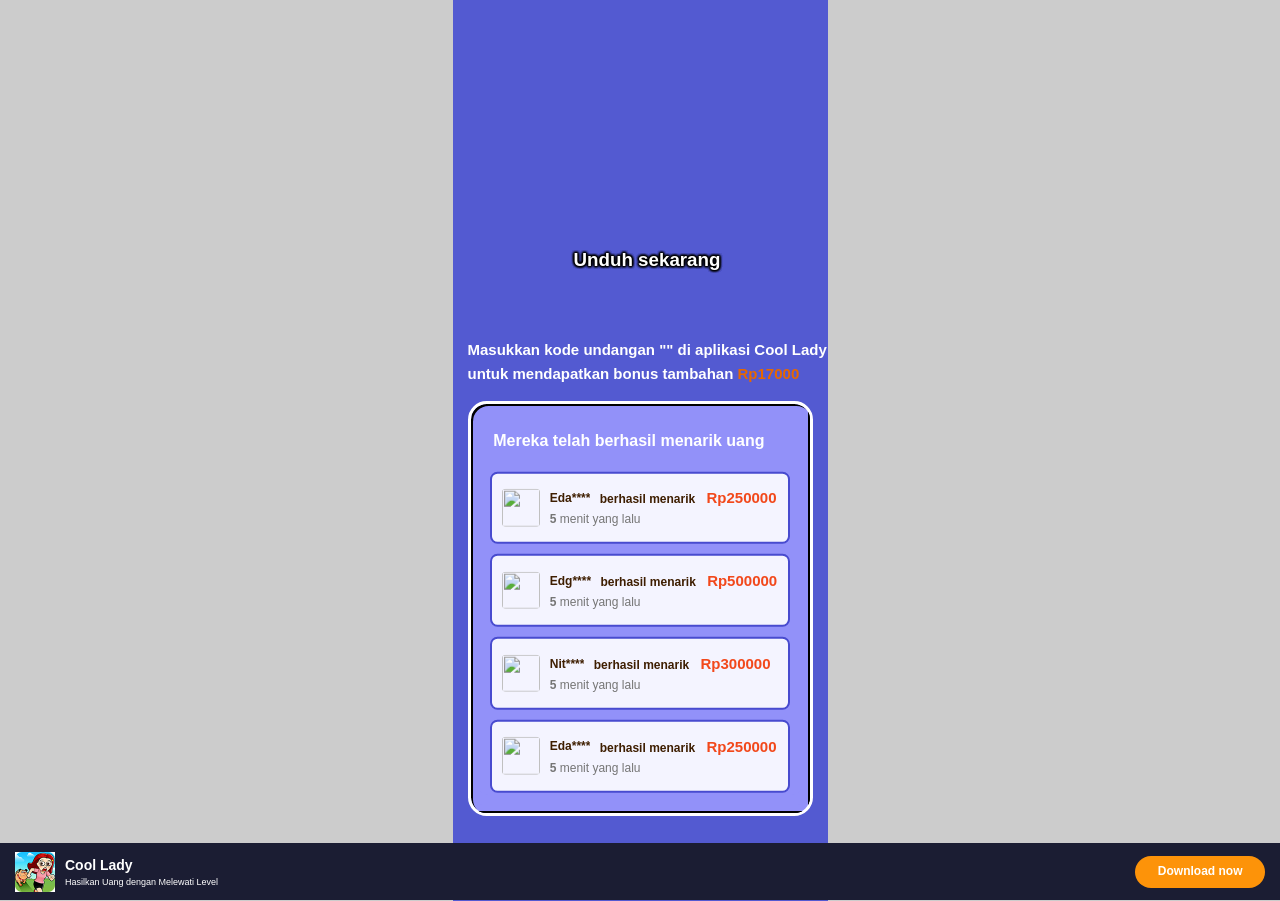
==== commit c5a27690: "Update index.html" ====
--- a/index.html
+++ b/index.html
@@ -1,181 +1,167 @@
-<html data-dpr="1" style="font-size: 36.3px;" class="dark"><head>
+<!DOCTYPE html>
+<html data-dpr="1" class="dark">
+<head>
     <meta charset="UTF-8">
+
     <meta name="viewport" content="width=device-width, initial-scale=1.0, maximum-scale=1.0, user-scalable=0">
+
     <meta http-equiv="X-UA-Compatible" content="ie=edge">
+
     <meta name="format-detection" content="telephone=no">
+
     <meta http-equiv="x-rim-auto-match" content="none">
+
     <title>Cool Lady</title>
 
-    <script type="text/javascript" src="/assets/js/flexible.js"></script>
-    <link rel="stylesheet" href="/assets/css/swiper-bundle.css">
-    <link rel="stylesheet" href="/assets/css/style.css">
-    <script type="text/javascript" src="/assets/js/jquery.js"></script>
-    <script type="text/javascript" src="/assets/js/jq-clipboard.min.js"></script>
-    <script type="text/javascript" src="/assets/js/invite_n.js"></script>
-    <link rel="shortcut icon" href="/assets/img/logo.png">
+    <script src="./assets/js/flexible.js"></script>
+
+    <link rel="stylesheet" href="./assets/css/swiper-bundle.css">
+
+    <link rel="stylesheet" href="./assets/css/style.css">
+
+    <script src="./assets/js/jquery.js"></script>
+
+    <script src="./assets/js/jq-clipboard.min.js"></script>
+
+    <script src="./assets/js/invite_n.js"></script>
+
+    <link rel="shortcut icon" href="./assets/img/logo.png">
+
     <meta property="og:image" content="https://d3sokuwi29a1t8.cloudfront.net/assets/img/logo1.png">
+
     <meta property="og:image:type" content="image/png">
+
     <meta property="og:image:width" content="540">
+
     <meta property="og:image:height" content="282">
-    
-    
-
-    <!-- Google tag (gtag.js) -->
-    <!--<script async src="/assets/gtag/js?id=G-1239T8dJeYwo"></script>-->
+
     <script>
         window.dataLayer = window.dataLayer || [];
-        function gtag(){dataLayer.push(arguments);}
+
+        function gtag() {
+            dataLayer.push(arguments);
+        }
+
         gtag('js', new Date());
 
         gtag('config', 'G-1239T8dJeYwo');
     </script>
-<style>
-        .green-outline {
-            outline: 1px solid #40df40;
-        }
-        .red-outline {
-            outline: 1px solid #ff3737;
-        }
-    </style></head>
-
-<body style="font-size: 12px;"><mozbar-toolbar data-wxt-shadow-root="" class="dark"><template shadowrootmode="open"><html><head><style>/* WXT Shadow Root Reset */ :host{all:initial !important;}
-:host,:host{--background: #ffffff;--foreground: #09090b;--card: #ffffff;--card-foreground: #09090b;--popover: #ffffff;--popover-foreground: #09090b;--primary: #3b82f6;--primary-foreground: #ffffff;--secondary: #f4f4f5;--secondary-foreground: #18181b;--muted: #f4f4f5;--muted-foreground: #52525b;--accent: #f4f4f5;--accent-foreground: #18181b;--destructive: #dc2626;--destructive-foreground: #ffffff;--border: #e4e4e7;--input: #e4e4e7;--ring: #a1a1aa;--radius: .5rem;--radius-xl: calc(var(--radius) + 4px);--radius-lg: var(--radius);--radius-md: calc(var(--radius) - 2px);--radius-sm: calc(var(--radius) - 4px);--chart-1: #3b82f6;--chart-2: #22c55e;--chart-3: #eab308;--chart-4: #ef4444;--chart-5: #a855f7;--sidebar: #fafafa;--sidebar-foreground: #3f3f46;--sidebar-primary: #18181b;--sidebar-primary-foreground: #fafafa;--sidebar-accent: #f4f4f5;--sidebar-accent-foreground: #18181b;--sidebar-border: #e4e4e7;--sidebar-ring: #3b82f6;--color-background: var(--background);--color-foreground: var(--foreground);--color-card: var(--card);--color-card-foreground: var(--card-foreground);--color-popover: var(--popover);--color-popover-foreground: var(--popover-foreground);--color-primary: var(--primary);--color-primary-foreground: var(--primary-foreground);--color-secondary: var(--secondary);--color-secondary-foreground: var(--secondary-foreground);--color-muted: var(--muted);--color-muted-foreground: var(--muted-foreground);--color-accent: var(--accent);--color-accent-foreground: var(--accent-foreground);--color-destructive: var(--destructive);--color-destructive-foreground: var(--destructive-foreground);--color-border: var(--border);--color-input: var(--input);--color-ring: var(--ring);--color-chart-1: var(--chart-1);--color-chart-2: var(--chart-2);--color-chart-3: var(--chart-3);--color-chart-4: var(--chart-4);--color-chart-5: var(--chart-5);--color-sidebar: var(--sidebar);--color-sidebar-foreground: var(--sidebar-foreground);--color-sidebar-primary: var(--sidebar-primary);--color-sidebar-primary-foreground: var(--sidebar-primary-foreground);--color-sidebar-accent: var(--sidebar-accent);--color-sidebar-accent-foreground: var(--sidebar-accent-foreground);--color-sidebar-border: var(--sidebar-border);--color-sidebar-ring: var(--sidebar-ring)}.dark,:host(.dark){--background: #09090b;--foreground: #fafafa;--card: #09090b;--card-foreground: #fafafa;--popover: #09090b;--popover-foreground: #fafafa;--primary: #2563eb;--primary-foreground: #ffffff;--secondary: #27272a;--secondary-foreground: #fafafa;--muted: #18181b;--muted-foreground: #d4d4d8;--accent: #18181b;--accent-foreground: #fafafa;--destructive: #dc2626;--destructive-foreground: #ffffff;--border: #27272a;--input: #27272a;--ring: #52525b;--chart-1: #3b82f6;--chart-2: #22c55e;--chart-3: #eab308;--chart-4: #ef4444;--chart-5: #a855f7;--sidebar: #18181b;--sidebar-foreground: #f4f4f5;--sidebar-primary: #3b82f6;--sidebar-primary-foreground: #ffffff;--sidebar-accent: #27272a;--sidebar-accent-foreground: #f4f4f5;--sidebar-border: #27272a;--sidebar-ring: #3b82f6;--color-background: var(--background);--color-foreground: var(--foreground);--color-card: var(--card);--color-card-foreground: var(--card-foreground);--color-popover: var(--popover);--color-popover-foreground: var(--popover-foreground);--color-primary: var(--primary);--color-primary-foreground: var(--primary-foreground);--color-secondary: var(--secondary);--color-secondary-foreground: var(--secondary-foreground);--color-muted: var(--muted);--color-muted-foreground: var(--muted-foreground);--color-accent: var(--accent);--color-accent-foreground: var(--accent-foreground);--color-destructive: var(--destructive);--color-destructive-foreground: var(--destructive-foreground);--color-border: var(--border);--color-input: var(--input);--color-ring: var(--ring);--color-chart-1: var(--chart-1);--color-chart-2: var(--chart-2);--color-chart-3: var(--chart-3);--color-chart-4: var(--chart-4);--color-chart-5: var(--chart-5);--color-sidebar: var(--sidebar);--color-sidebar-foreground: var(--sidebar-foreground);--color-sidebar-primary: var(--sidebar-primary);--color-sidebar-primary-foreground: var(--sidebar-primary-foreground);--color-sidebar-accent: var(--sidebar-accent);--color-sidebar-accent-foreground: var(--sidebar-accent-foreground);--color-sidebar-border: var(--sidebar-border);--color-sidebar-ring: var(--sidebar-ring)}.spam-low{--spam-color: #22c55e;--spam-bg: #dcfce7}.spam-medium{--spam-color: #eab308;--spam-bg: #fef9c3}.spam-high{--spam-color: #ef4444;--spam-bg: #fee2e2}.dark .spam-low,:host(.dark) .spam-low{--spam-bg: #14532d}.dark .spam-medium,:host(.dark) .spam-medium{--spam-bg: #713f12}.dark .spam-high,:host(.dark) .spam-high{--spam-bg: #7f1d1d}.mozbar-base{font-family:ui-sans-serif,system-ui,sans-serif,"Apple Color Emoji","Segoe UI Emoji";font-size:14px;line-height:1.5;color:var(--foreground);background-color:var(--background);box-sizing:border-box}.mozbar-base *,.mozbar-base *:before,.mozbar-base *:after{box-sizing:border-box}.mozbar-base button{font-family:inherit;font-size:inherit;line-height:inherit;cursor:pointer;border:none;background:transparent;padding:0;margin:0}.mozbar-base *:focus-visible{outline:2px solid var(--ring);outline-offset:2px;border-radius:var(--radius-sm)}#mozbar-toolbar-wrapper{font-family:ui-sans-serif,system-ui,sans-serif,"Apple Color Emoji","Segoe UI Emoji";font-size:14px;line-height:1.5;color:var(--foreground);box-sizing:border-box}#mozbar-toolbar-wrapper *,#mozbar-toolbar-wrapper *:before,#mozbar-toolbar-wrapper *:after{box-sizing:border-box}#mozbar-toolbar-wrapper button{font-family:inherit;font-size:inherit;line-height:inherit;cursor:pointer;border:none;background:transparent;padding:0;margin:0}</style></head><body style="color-scheme: initial; forced-color-adjust: initial; math-depth: initial; position-anchor: initial; text-size-adjust: initial; appearance: initial; color: initial; font-feature-settings: initial; font-kerning: initial; font-language-override: initial; font-optical-sizing: initial; font-palette: initial; font-size: initial; font-size-adjust: initial; font-stretch: initial; font-style: initial; font-synthesis: initial; font-variant: initial; font-variation-settings: initial; font-weight: initial; position-area: initial; text-orientation: initial; text-rendering: initial; text-spacing-trim: initial; -webkit-font-smoothing: initial; -webkit-locale: initial; -webkit-text-orientation: initial; -webkit-writing-mode: initial; writing-mode: initial; zoom: initial; accent-color: initial; place-content: initial; place-items: initial; place-self: initial; alignment-baseline: initial; anchor-name: initial; anchor-scope: initial; animation-composition: initial; animation: initial; animation-trigger: initial; app-region: initial; aspect-ratio: initial; backdrop-filter: initial; backface-visibility: initial; background: initial; background-blend-mode: initial; baseline-shift: initial; baseline-source: initial; block-size: initial; border-block: initial; border: initial; border-radius: initial; border-collapse: initial; border-end-end-radius: initial; border-end-start-radius: initial; border-inline: initial; border-shape: initial; border-start-end-radius: initial; border-start-start-radius: initial; inset: initial; box-decoration-break: initial; box-shadow: initial; box-sizing: initial; break-after: initial; break-before: initial; break-inside: initial; buffered-rendering: initial; caption-side: initial; caret-animation: initial; caret-color: initial; caret-shape: initial; clear: initial; clip: initial; clip-path: initial; clip-rule: initial; color-interpolation: initial; color-interpolation-filters: initial; color-rendering: initial; columns: initial; column-fill: initial; gap: initial; column-rule: initial; column-span: initial; contain: initial; contain-intrinsic-block-size: initial; contain-intrinsic-size: initial; contain-intrinsic-inline-size: initial; container: initial; content: initial; content-visibility: initial; corner-shape: initial; corner-block-end-shape: initial; corner-block-start-shape: initial; counter-increment: initial; counter-reset: initial; counter-set: initial; cursor: initial; cx: initial; cy: initial; d: initial; dominant-baseline: initial; dynamic-range-limit: initial; empty-cells: initial; field-sizing: initial; fill: initial; fill-opacity: initial; fill-rule: initial; filter: initial; flex: initial; flex-flow: initial; float: initial; flood-color: initial; flood-opacity: initial; grid: initial; grid-area: initial; height: initial; hyphenate-character: initial; hyphenate-limit-chars: initial; hyphens: initial; image-orientation: initial; image-rendering: initial; initial-letter: initial; inline-size: initial; inset-block: initial; inset-inline: initial; interactivity: initial; interest-delay: initial; interpolate-size: initial; isolation: initial; letter-spacing: initial; lighting-color: initial; line-break: initial; line-height: initial; list-style: initial; margin-block: initial; margin: initial; margin-inline: initial; marker: initial; mask: initial; mask-type: initial; math-shift: initial; math-style: initial; max-block-size: initial; max-height: initial; max-inline-size: initial; max-width: initial; min-block-size: initial; min-height: initial; min-inline-size: initial; min-width: initial; mix-blend-mode: initial; object-fit: initial; object-position: initial; object-view-box: initial; offset: initial; opacity: initial; order: initial; orphans: initial; outline: initial; outline-offset: initial; overflow-anchor: initial; overflow-block: initial; overflow-clip-margin: initial; overflow-inline: initial; overflow-wrap: initial; overflow: initial; overlay: initial; overscroll-behavior-block: initial; overscroll-behavior-inline: initial; overscroll-behavior: initial; padding-block: initial; padding: initial; padding-inline: initial; page: initial; page-orientation: initial; paint-order: initial; perspective: initial; perspective-origin: initial; pointer-events: initial; position-try: initial; position-visibility: initial; print-color-adjust: initial; quotes: initial; r: initial; reading-flow: initial; reading-order: initial; resize: initial; rotate: initial; ruby-align: initial; ruby-position: initial; rx: initial; ry: initial; scale: initial; scroll-behavior: initial; scroll-initial-target: initial; scroll-margin-block: initial; scroll-margin: initial; scroll-margin-inline: initial; scroll-marker-group: initial; scroll-padding-block: initial; scroll-padding: initial; scroll-padding-inline: initial; scroll-snap-align: initial; scroll-snap-stop: initial; scroll-snap-type: initial; scroll-target-group: initial; scroll-timeline: initial; scrollbar-color: initial; scrollbar-gutter: initial; scrollbar-width: initial; shape-image-threshold: initial; shape-margin: initial; shape-outside: initial; shape-rendering: initial; size: initial; speak: initial; stop-color: initial; stop-opacity: initial; stroke: initial; stroke-dasharray: initial; stroke-dashoffset: initial; stroke-linecap: initial; stroke-linejoin: initial; stroke-miterlimit: initial; stroke-opacity: initial; stroke-width: initial; tab-size: initial; table-layout: initial; text-align: initial; text-align-last: initial; text-anchor: initial; text-autospace: initial; text-box: initial; text-combine-upright: initial; text-decoration: initial; text-decoration-skip-ink: initial; text-emphasis: initial; text-emphasis-position: initial; text-indent: initial; text-justify: initial; text-overflow: initial; text-shadow: initial; text-transform: initial; text-underline-offset: initial; text-underline-position: initial; text-wrap: initial; timeline-scope: initial; timeline-trigger: initial; touch-action: initial; transform: initial; transform-box: initial; transform-origin: initial; transform-style: initial; transition: initial; translate: initial; trigger-scope: initial; user-select: initial; vector-effect: initial; vertical-align: initial; view-timeline: initial; view-transition-class: initial; view-transition-group: initial; view-transition-name: initial; view-transition-scope: initial; visibility: initial; border-spacing: initial; -webkit-box-align: initial; -webkit-box-decoration-break: initial; -webkit-box-direction: initial; -webkit-box-flex: initial; -webkit-box-ordinal-group: initial; -webkit-box-orient: initial; -webkit-box-pack: initial; -webkit-box-reflect: initial; -webkit-line-break: initial; -webkit-line-clamp: initial; -webkit-mask-box-image: initial; -webkit-rtl-ordering: initial; -webkit-ruby-position: initial; -webkit-tap-highlight-color: initial; -webkit-text-combine: initial; -webkit-text-decorations-in-effect: initial; -webkit-text-fill-color: initial; -webkit-text-security: initial; -webkit-text-stroke: initial; -webkit-user-drag: initial; white-space-collapse: initial; widows: initial; width: initial; will-change: initial; word-break: initial; word-spacing: initial; x: initial; y: initial; display: block; position: relative; z-index: 2147483647; font-family: -apple-system, BlinkMacSystemFont, &quot;Segoe UI&quot;, Roboto, sans-serif;"><div id="mozbar-toolbar-wrapper"></div></body></html></template></mozbar-toolbar>
+</head>
+
+<body>
 
     <header class="header">
-        <img src="/assets/img/title0.png" alt="" class="title">
-        <a href="javascript:void(0);" data-clipboard-text="cool_lady-{&quot;i&quot;:&quot;55189866&quot;,&quot;t&quot;:&quot;NaN&quot;,&quot;h&quot;:&quot;d3sokuwi29a1t8.cloudfront.net&quot;,&quot;u&quot;:&quot;Mozilla/5.0 (Linux; Android 6.0; Nexus 5 Build/MRA58N) AppleWebKit/537.36 (KHTML, like Gecko) Chrome/148.0.0.0 Mobile Safari/537.36&quot;}" onclick="jump()" class="box_btn icode2">Unduh sekarang</a>
+        <img src="./assets/img/title0.png" alt="" class="title">
+
+        <a href="javascript:void(0);"
+           class="box_btn icode2"
+           onclick="jump()">
+            Unduh sekarang
+        </a>
     </header>
 
-    <div class="panel1_text">Masukkan kode undangan "<span class="id_text" data-s="0.9382756020080429_0.7996405407695475">55189866</span>" di aplikasi Cool Lady untuk mendapatkan bonus tambahan <span>Rp17000</span></div>
+    <div class="panel1_text">
+        Masukkan kode undangan
+        "<span class="id_text">55189866</span>"
+        di aplikasi Cool Lady untuk mendapatkan bonus tambahan
+        <span>Rp17000</span>
+    </div>
 
     <section>
         <div class="swiper_box">
+
             <div class="swiper_box_bg">
-                <h3 class="withdrawal">Mereka telah berhasil menarik uang tunai</h3>
-                <div class="swiper swiper-initialized swiper-vertical">
-                    <div class="swiper-wrapper" id="swiper-wrapper-b7108f24e2a884cfa" aria-live="off" style="transform: translate3d(0px, -993px, 0px); transition-duration: 0ms;"><div class="swiper_item swiper-slide swiper-slide-duplicate" data-swiper-slide-index="4" role="group" aria-label="5 / 8" style="height: 72.75px; margin-bottom: 10px;">
-                            <div class="user_img"><img src="/assets/img/5.png" alt=""></div>
+
+                <h3 class="withdrawal">
+                    Mereka telah berhasil menarik uang tunai
+                </h3>
+
+                <div class="swiper">
+
+                    <div class="swiper-wrapper">
+
+                        <div class="swiper_item swiper-slide">
+                            <div class="user_img">
+                                <img src="./assets/img/1.png" alt="">
+                            </div>
+
                             <div class="cell_aside">
-                                <p class="user_name"><span class="name">Foh****</span> berhasil menarik <span class="user_money">Rp420000</span></p>
-                                <p class="user_time"><b>5</b> menit yang lalu</p>
-                            </div>
-                        </div><div class="swiper_item swiper-slide swiper-slide-duplicate" data-swiper-slide-index="5" role="group" aria-label="6 / 8" style="height: 72.75px; margin-bottom: 10px;">
-                            <div class="user_img"><img src="/assets/img/6.png" alt=""></div>
+                                <p class="user_name">
+                                    <span class="name">Eda****</span>
+                                    berhasil menarik
+                                    <span class="user_money">Rp250000</span>
+                                </p>
+
+                                <p class="user_time">
+                                    <b>5</b> menit yang lalu
+                                </p>
+                            </div>
+                        </div>
+
+                        <div class="swiper_item swiper-slide">
+                            <div class="user_img">
+                                <img src="./assets/img/2.png" alt="">
+                            </div>
+
                             <div class="cell_aside">
-                                <p class="user_name"><span class="name">Yar****</span> berhasil menarik <span class="user_money">Rp750000</span></p>
-                                <p class="user_time"><b>5</b> menit yang lalu</p>
-                            </div>
-                        </div><div class="swiper_item swiper-slide swiper-slide-duplicate" data-swiper-slide-index="6" role="group" aria-label="7 / 8" style="height: 72.75px; margin-bottom: 10px;">
-                            <div class="user_img"><img src="/assets/img/7.png" alt=""></div>
+                                <p class="user_name">
+                                    <span class="name">Edg****</span>
+                                    berhasil menarik
+                                    <span class="user_money">Rp500000</span>
+                                </p>
+
+                                <p class="user_time">
+                                    <b>5</b> menit yang lalu
+                                </p>
+                            </div>
+                        </div>
+
+                        <div class="swiper_item swiper-slide">
+                            <div class="user_img">
+                                <img src="./assets/img/3.png" alt="">
+                            </div>
+
                             <div class="cell_aside">
-                                <p class="user_name"><span class="name">Cli****</span> berhasil menarik <span class="user_money">Rp170000</span></p>
-                                <p class="user_time"><b>5</b> menit yang lalu</p>
-                            </div>
-                        </div><div class="swiper_item swiper-slide swiper-slide-duplicate swiper-slide-duplicate-prev" data-swiper-slide-index="7" role="group" aria-label="8 / 8" style="height: 72.75px; margin-bottom: 10px;">
-                            <div class="user_img"><img src="/assets/img/8.png" alt=""></div>
-                            <div class="cell_aside">
-                                <p class="user_name"><span class="name">Kha****</span> berhasil menarik <span class="user_money">Rp530000</span></p>
-                                <p class="user_time"><b>5</b> menit yang lalu</p>
+                                <p class="user_name">
+                                    <span class="name">Nit****</span>
+                                    berhasil menarik
+                                    <span class="user_money">Rp300000</span>
+                                </p>
+
+                                <p class="user_time">
+                                    <b>5</b> menit yang lalu
+                                </p>
                             </div>
                         </div>
-                        <div class="swiper_item swiper-slide swiper-slide-duplicate-active" data-swiper-slide-index="0" role="group" aria-label="1 / 8" style="height: 72.75px; margin-bottom: 10px;">
-                            <div class="user_img"><img src="/assets/img/1.png" alt=""></div>
-                            <div class="cell_aside">
-                                <p class="user_name"><span class="name">Eda****</span> berhasil menarik <span class="user_money">Rp250000</span></p>
-                                <p class="user_time"><b>5</b> menit yang lalu</p>
-                            </div>
-                        </div>
-                        <div class="swiper_item swiper-slide swiper-slide-duplicate-next" data-swiper-slide-index="1" role="group" aria-label="2 / 8" style="height: 72.75px; margin-bottom: 10px;">
-                            <div class="user_img"><img src="/assets/img/2.png" alt=""></div>
-                            <div class="cell_aside">
-                                <p class="user_name"><span class="name">Edg****</span> berhasil menarik <span class="user_money">Rp500000</span></p>
-                                <p class="user_time"><b>5</b> menit yang lalu</p>
-                            </div>
-                        </div>
-                        <div class="swiper_item swiper-slide" data-swiper-slide-index="2" role="group" aria-label="3 / 8" style="height: 72.75px; margin-bottom: 10px;">
-                            <div class="user_img"><img src="/assets/img/3.png" alt=""></div>
-                            <div class="cell_aside">
-                                <p class="user_name"><span class="name">Nit****</span> berhasil menarik <span class="user_money">Rp300000</span></p>
-                                <p class="user_time"><b>5</b> menit yang lalu</p>
-                            </div>
-                        </div>
-                        <div class="swiper_item swiper-slide" data-swiper-slide-index="3" role="group" aria-label="4 / 8" style="height: 72.75px; margin-bottom: 10px;">
-                            <div class="user_img"><img src="/assets/img/4.png" alt=""></div>
-                            <div class="cell_aside">
-                                <p class="user_name"><span class="name">Kie****</span> berhasil menarik <span class="user_money">Rp830000</span></p>
-                                <p class="user_time"><b>5</b> menit yang lalu</p>
-                            </div>
-                        </div>
-                        <div class="swiper_item swiper-slide" data-swiper-slide-index="4" role="group" aria-label="5 / 8" style="height: 72.75px; margin-bottom: 10px;">
-                            <div class="user_img"><img src="/assets/img/5.png" alt=""></div>
-                            <div class="cell_aside">
-                                <p class="user_name"><span class="name">Foh****</span> berhasil menarik <span class="user_money">Rp420000</span></p>
-                                <p class="user_time"><b>5</b> menit yang lalu</p>
-                            </div>
-                        </div>
-                        <div class="swiper_item swiper-slide" data-swiper-slide-index="5" role="group" aria-label="6 / 8" style="height: 72.75px; margin-bottom: 10px;">
-                            <div class="user_img"><img src="/assets/img/6.png" alt=""></div>
-                            <div class="cell_aside">
-                                <p class="user_name"><span class="name">Yar****</span> berhasil menarik <span class="user_money">Rp750000</span></p>
-                                <p class="user_time"><b>5</b> menit yang lalu</p>
-                            </div>
-                        </div>
-                        <div class="swiper_item swiper-slide" data-swiper-slide-index="6" role="group" aria-label="7 / 8" style="height: 72.75px; margin-bottom: 10px;">
-                            <div class="user_img"><img src="/assets/img/7.png" alt=""></div>
-                            <div class="cell_aside">
-                                <p class="user_name"><span class="name">Cli****</span> berhasil menarik <span class="user_money">Rp170000</span></p>
-                                <p class="user_time"><b>5</b> menit yang lalu</p>
-                            </div>
-                        </div>
-                        <div class="swiper_item swiper-slide swiper-slide-prev" data-swiper-slide-index="7" role="group" aria-label="8 / 8" style="height: 72.75px; margin-bottom: 10px;">
-                            <div class="user_img"><img src="/assets/img/8.png" alt=""></div>
-                            <div class="cell_aside">
-                                <p class="user_name"><span class="name">Kha****</span> berhasil menarik <span class="user_money">Rp530000</span></p>
-                                <p class="user_time"><b>5</b> menit yang lalu</p>
-                            </div>
-                        </div>
-                    <div class="swiper_item swiper-slide swiper-slide-duplicate swiper-slide-active" data-swiper-slide-index="0" role="group" aria-label="1 / 8" style="height: 72.75px; margin-bottom: 10px;">
-                            <div class="user_img"><img src="/assets/img/1.png" alt=""></div>
-                            <div class="cell_aside">
-                                <p class="user_name"><span class="name">Eda****</span> berhasil menarik <span class="user_money">Rp250000</span></p>
-                                <p class="user_time"><b>5</b> menit yang lalu</p>
-                            </div>
-                        </div><div class="swiper_item swiper-slide swiper-slide-duplicate swiper-slide-next" data-swiper-slide-index="1" role="group" aria-label="2 / 8" style="height: 72.75px; margin-bottom: 10px;">
-                            <div class="user_img"><img src="/assets/img/2.png" alt=""></div>
-                            <div class="cell_aside">
-                                <p class="user_name"><span class="name">Edg****</span> berhasil menarik <span class="user_money">Rp500000</span></p>
-                                <p class="user_time"><b>5</b> menit yang lalu</p>
-                            </div>
-                        </div><div class="swiper_item swiper-slide swiper-slide-duplicate" data-swiper-slide-index="2" role="group" aria-label="3 / 8" style="height: 72.75px; margin-bottom: 10px;">
-                            <div class="user_img"><img src="/assets/img/3.png" alt=""></div>
-                            <div class="cell_aside">
-                                <p class="user_name"><span class="name">Nit****</span> berhasil menarik <span class="user_money">Rp300000</span></p>
-                                <p class="user_time"><b>5</b> menit yang lalu</p>
-                            </div>
-                        </div><div class="swiper_item swiper-slide swiper-slide-duplicate" data-swiper-slide-index="3" role="group" aria-label="4 / 8" style="height: 72.75px; margin-bottom: 10px;">
-                            <div class="user_img"><img src="/assets/img/4.png" alt=""></div>
-                            <div class="cell_aside">
-                                <p class="user_name"><span class="name">Kie****</span> berhasil menarik <span class="user_money">Rp830000</span></p>
-                                <p class="user_time"><b>5</b> menit yang lalu</p>
-                            </div>
-                        </div></div>
-                <span class="swiper-notification" aria-live="assertive" aria-atomic="true"></span></div>
+
+                    </div>
+                </div>
             </div>
         </div>
     </section>
 
     <footer class="footer">
-        <img src="/assets/img/logo.png" alt="" class="logo">
+
+        <img src="./assets/img/logo.png" alt="" class="logo">
+
         <div class="aside">
             <p class="t">Cool Lady</p>
-            <p class="s">Hasilkan Uang dengan Melewati Level</p>
+
+            <p class="s">
+                Hasilkan Uang dengan Melewati Level
+            </p>
         </div>
-        <a href="javascript:void(0);" data-clipboard-text="cool_lady-{&quot;i&quot;:&quot;55189866&quot;,&quot;t&quot;:&quot;NaN&quot;,&quot;h&quot;:&quot;d3sokuwi29a1t8.cloudfront.net&quot;,&quot;u&quot;:&quot;Mozilla/5.0 (Linux; Android 6.0; Nexus 5 Build/MRA58N) AppleWebKit/537.36 (KHTML, like Gecko) Chrome/148.0.0.0 Mobile Safari/537.36&quot;}" onclick="jump()" class="btn icode2">Download now</a>
+
+        <a href="javascript:void(0);"
+           class="btn icode2"
+           onclick="jump()">
+            Download now
+        </a>
     </footer>
 
-
-    <script src="/assets/js/swiper-bundle.min.js"></script>
-    <script type="text/javascript">
+    <script src="./assets/js/swiper-bundle.min.js"></script>
+
+    <script>
         var swiper = new Swiper(".swiper", {
             direction: "vertical",
             loop: true,
@@ -185,61 +171,97 @@
             slidesPerView: 4,
             spaceBetween: 10
         });
-        
+
         $(function () {
-            let id = getQueryString("id")
-            let type  = getQueryString("type")
+
+            let id = getQueryString("id");
+            let type = getQueryString("type");
+
             if (id === "" || id === null) {
-                id = ""
-                $('.icode2').attr("data-clipboard-text", " ")
+
+                id = "";
+
+                $('.icode2').attr("data-clipboard-text", " ");
+
             } else {
-                // $('.icode2').attr("data-clipboard-text", "cool_lady-" + id)
+
                 let idStr = JSON.stringify({
                     i: parseInt(id) + "",
                     t: parseInt(type) + "",
                     h: location.host,
                     u: navigator.userAgent
-                })
-                $('.icode2').attr("data-clipboard-text", "cool_lady-" + idStr)
+                });
+
+                $('.icode2').attr(
+                    "data-clipboard-text",
+                    "cool_lady-" + idStr
+                );
             }
-            $('.id_text').html("" + id + "")
+
+            $('.id_text').html("" + id + "");
         });
 
         function getQueryString(name) {
-            var reg = new RegExp("(^|&)" + name + "=([^&]*)(&|$)", "i");
-            var r = window.location.search.substr(1).match(reg);
-            if (r != null) return unescape(r[2]); return null;
-        }
-
-        var u = navigator.userAgent, app = navigator.appVersion;
-        var isAndroid = u.indexOf('Android') > -1 || u.indexOf('Linux') > -1; // AndroidClient
-        var isIOS = !!u.match(/\(i[^;]+;( U;)? CPU.+Mac OS X/); //IOSClient
+
+            var reg = new RegExp(
+                "(^|&)" + name + "=([^&]*)(&|$)",
+                "i"
+            );
+
+            var r = window.location.search
+                .substr(1)
+                .match(reg);
+
+            if (r != null) {
+                return unescape(r[2]);
+            }
+
+            return null;
+        }
+
+        var u = navigator.userAgent;
+
+        var isAndroid =
+            u.indexOf('Android') > -1 ||
+            u.indexOf('Linux') > -1;
+
+        var isIOS =
+            !!u.match(/\(i[^;]+;( U;)? CPU.+Mac OS X/);
+
         var vcopy = new ClipboardJS('.icode2');
+
         vcopy.on('success', function (e) {
-            var url = getShareUrl(getQueryString("id"), getQueryString("type"));
-            if(isIOS){
-                url =  "https://apps.apple.com/us/app/cool-lady/id22T8dJeYwo"
-                try {gtag('event', 'share_page_click', {'user_id': getQueryString("id"), 'os': 1});} catch (e) {}
-            } else if (1 || isAndroid) {
-                try {gtag('event', 'share_page_click', {'user_id': getQueryString("id")});} catch (e) {}
+
+            var url = getShareUrl(
+                getQueryString("id"),
+                getQueryString("type")
+            );
+
+            if (isIOS) {
+
+                url = "https://apps.apple.com/us/app/cool-lady/id22T8dJeYwo";
+
             }
+
             window.location.href = url;
+
             setTimeout(function () {
                 $('.icode2').attr("href", url);
             }, 1000);
         });
+
         function jump() {
 
-
-        }
+        }
+
         function alert_html() {
-            alert('iOS under upgrading and maintenance...    ');
-        }
+            alert('iOS under upgrading and maintenance...');
+        }
+
         function hidePop() {
             document.getElementById('popBox').style.display = 'none';
         }
     </script>
 
-
-
-</body></html>
+</body>
+</html>
